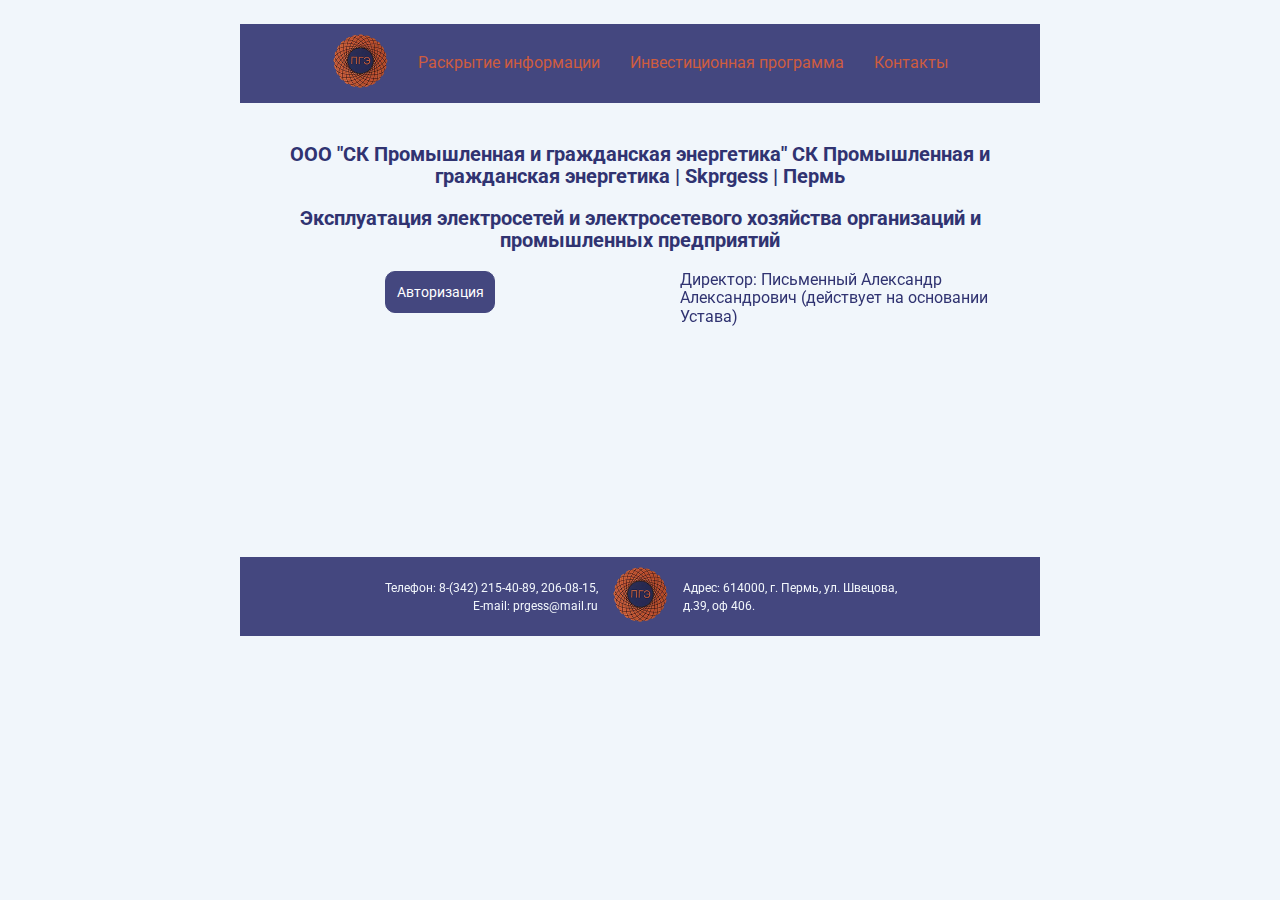
==== index.html @ 2e090eae "Add files via upload" ====
<!DOCTYPE html>
<html lang="ru">
	<head>
		<meta charset="UTF-8">
		<meta name="viewport" content="width=device-width, initial-scale=1.0 ">
		<title>СК Промышленная и гражданская энергетика | Skprgess | Пермь</title>
		<link rel="stylesheet" href="css/normalize.css">
		<link rel="stylesheet" href="css/skprgess.css">
		<link rel="stylesheet" href="css/skprgess768.css">
		<link rel="stylesheet" href="css/skprgess400.css">
	</head>
	<body>
		<div class="container">
			<header id="" class="header">
				<div class="header_logo"><a href="https://www.skprgess.com/" ><img src="img/logo100.png" alt="" class="logo-img"></a></div>
				<div class="header_nav">
					<div class="header_nav_item">
						<a href="raskrytie-informacii.html" class="header_link">Раскрытие информации</a></div>
					<div class="header_nav_item">
						<a href="inv-progr.html" class="header_link">Инвестиционная программа</a></div>
					<div class="header_nav_item">
						<a href="#contacts" class="header_link">Контакты</a></div>	
				</div>			
			</header>
			<section class="title">
				<p>ООО "СК Промышленная и гражданская энергетика"
					СК Промышленная и гражданская энергетика | Skprgess | Пермь</p>
				<p>Эксплуатация электросетей и электросетевого хозяйства организаций и промышленных предприятий</p>
			</section>

			<main class="main_content">
				<div class="col1">
					<button  type="submit" form="contact-form" value="">Авторизация</button>
					

					<div class="map">
						<iframe class="map" src="https://www.google.com/maps/embed?pb=!1m18!1m12!1m3!1d2114.131412874283!2d56.24873731580769!3d58.00254298121436!2m3!1f0!2f0!3f0!3m2!1i1024!2i768!4f13.1!3m3!1m2!1s0x43e8c72a57780363%3A0xf098b48c00d43f58!2z0YPQuy4g0KjQstC10YbQvtCy0LAsIDM5LCDQn9C10YDQvNGMLCDQn9C10YDQvNGB0LrQuNC5INC60YDQsNC5LCDQoNC-0YHRgdC40Y8sIDYxNDAzOQ!5e0!3m2!1sru!2sus!4v1588086266969!5m2!1sru!2sus" width="300" height="200" frameborder="0" style="border:0;" allowfullscreen="" aria-hidden="false" tabindex="0"></iframe>
					</div>
				</div>
				<div class="col2">
					<p class="company-info">Директор:   Письменный Александр Александрович  (действует на основании Устава)
					<br></p>
				</div>		
				
			</main>


			<footer class="footer" id="contacts">
				<div class="footer_col right">
					Телефон: 8-(342) 215-40-89, 206-08-15, 
					<br>E-mail: prgess@mail.ru
				</div>	
				<div class="footer_logo">
					<a href="index.html" ><img src="img/logo100.png" alt="" class="logo-img"></a>
				</div>
				<div class="footer_col">
					Адрес: 614000, г. Пермь, ул. Швецова, д.39, оф 406.	
				</div>												
			</footer>
		</div>

	</body>
</html>
---- css/skprgess.css ----
@import url("https://fonts.googleapis.com/css2?family=Roboto:wght@400;700&display=swap");
* {
  -webkit-box-sizing: border-box;
  box-sizing: border-box; }

p {
  margin-top: 0; }

body {
  background-color: #F1F6FB;
  font-family: 'Roboto', sans-serif;
  padding: 24px 0 0 0;
  color: #303371;
  font-size: 16px; }

a {
  color: #ce5c3e;
  text-decoration: none; }

.logo-img {
  width: 55px; }

.leftpadding {
  margin-left: 30px; }

.container {
  max-width: 800px;
  margin: auto; }

.header {
  background-color: #44477F;
  padding: 10px;
  display: -webkit-box;
  display: -ms-flexbox;
  display: flex;
  -webkit-box-pack: center;
  -ms-flex-pack: center;
  justify-content: center;
  -webkit-box-align: center;
  -ms-flex-align: center;
  align-items: center;
  margin: 0 0 40px 0; }
  .header_nav {
    display: -webkit-box;
    display: -ms-flexbox;
    display: flex; }
  .header_nav_item {
    padding-left: 30px; }
  .header_link {
    font-size: 16px; }

.title {
  font-size: 20px;
  line-height: 22px;
  font-weight: bold;
  text-align: center; }

.subtitle {
  font-size: 18px;
  line-height: 20px;
  text-align: center; }

.main_content {
  display: -webkit-box;
  display: -ms-flexbox;
  display: flex; }

.col1 {
  -ms-flex-preferred-size: 50%;
  flex-basis: 50%;
  text-align: center; }

.col2 {
  -ms-flex-preferred-size: 50%;
  flex-basis: 50%;
  display: -webkit-box;
  display: -ms-flexbox;
  display: flex;
  -ms-flex-pack: distribute;
  justify-content: space-around; }

.company-info {
  max-width: 320px; }

form {
  margin: 0 0 20px 0; }

input {
  margin: 0 0 10px 0;
  background: #FFFFFF;
  border: 1.5px solid #44477F;
  border-radius: 10px;
  font-size: 14px;
  line-height: 24px;
  padding: 8px;
  padding-left: 25px;
  outline: none; }

button {
  margin: 0 0 10px 0;
  background: #44477F;
  border: 1.5px solid #44477F;
  color: #FFFFFF;
  border-radius: 10px;
  font-size: 14px;
  line-height: 24px;
  padding: 8px;
  width: 110px;
  outline: none; }

.investment {
  margin: 50px 0; }
  .investment a {
    font-size: 18px;
    color: #ce5c3e; }

.information {
  margin: 50px 0; }

.content_item {
  display: -webkit-box;
  display: -ms-flexbox;
  display: flex; }
  .content_item_paragraph {
    margin-right: 10px;
    -ms-flex-preferred-size: 7%;
    flex-basis: 7%; }
  .content_item_title {
    outline: none;
    margin-bottom: 20px;
    -ms-flex-preferred-size: 89%;
    flex-basis: 89%; }
    .content_item_title_container {
      -ms-flex-preferred-size: 90%;
      flex-basis: 90%; }

.submenu {
  list-style-type: disc; }

li {
  margin: 10px 0 10px 0; }

.submenu1 {
  list-style-type: none; }

.submenu2 {
  list-style-type: circle; }

.ellipsis {
  list-style: none; }

.ellipsis::-webkit-details-marker {
  display: none; }

summary {
  padding: 3px 5px; }
  summary:hover {
    background-color: #D9DAE5;
    border: 0px solid #44477F;
    border-radius: 3px; }

.footer {
  color: #F1F6FB;
  display: -webkit-box;
  display: -ms-flexbox;
  display: flex;
  -webkit-box-pack: center;
  -ms-flex-pack: center;
  justify-content: center;
  -webkit-box-align: center;
  -ms-flex-align: center;
  align-items: center;
  margin: 30px 0;
  padding: 10px 0;
  background-color: #44477F; }
  .footer_col {
    -ms-flex-preferred-size: 30%;
    flex-basis: 30%;
    font-size: 12px;
    line-height: 18px; }
  .footer_logo {
    text-align: center;
    margin: 0 15px; }

.right {
  text-align: right; }
---- css/skprgess768.css ----
@media (max-width: 768px) {
  .container {
    max-width: 560px; }
  .header {
    padding: 10px 30px;
    margin: 0 0 30px 0;
    -webkit-box-pack: justify;
    -ms-flex-pack: justify;
    justify-content: space-between; }
    .header_nav {
      -webkit-box-orient: vertical;
      -webkit-box-direction: normal;
      -ms-flex-direction: column;
      flex-direction: column; }
    .header_nav_item {
      text-align: right; }
    .header_link {
      font-size: 14px; }
  body {
    padding: 14px 0 0 0;
    font-size: 14px; }
  .title {
    font-size: 18px;
    padding: 0 20px; }
  .main_content {
    -webkit-box-orient: vertical;
    -webkit-box-direction: normal;
    -ms-flex-direction: column;
    flex-direction: column; }
  .col1 {
    display: -webkit-box;
    display: -ms-flexbox;
    display: flex; }
  .form {
    -ms-flex-preferred-size: 100%;
    flex-basis: 100%; }
  .map {
    display: none; }
  input {
    border-radius: 8px;
    font-size: 12px;
    line-height: 22px;
    padding: 6px;
    padding-left: 20px; }
  button {
    border-radius: 8px;
    font-size: 12px;
    line-height: 22px;
    padding: 6px;
    width: 100px; }
  .content {
    padding: 0 10px; }
  .information {
    margin: 30px 0;
    padding: 0 10px; }
  .leftpadding {
    margin-left: 30px; }
  .investment {
    margin: 30px 0;
    padding: 0 10px; }
    .investment a {
      font-size: 14px; }
  .footer {
    margin: 20px 0; }
    .footer_col {
      -ms-flex-preferred-size: 35%;
      flex-basis: 35%;
      font-size: 10px;
      line-height: 16px; } }
---- css/skprgess400.css ----
@media (max-width: 400px) {
  .content_item_paragraph {
    -ms-flex-preferred-size: 12%;
    flex-basis: 12%; } }
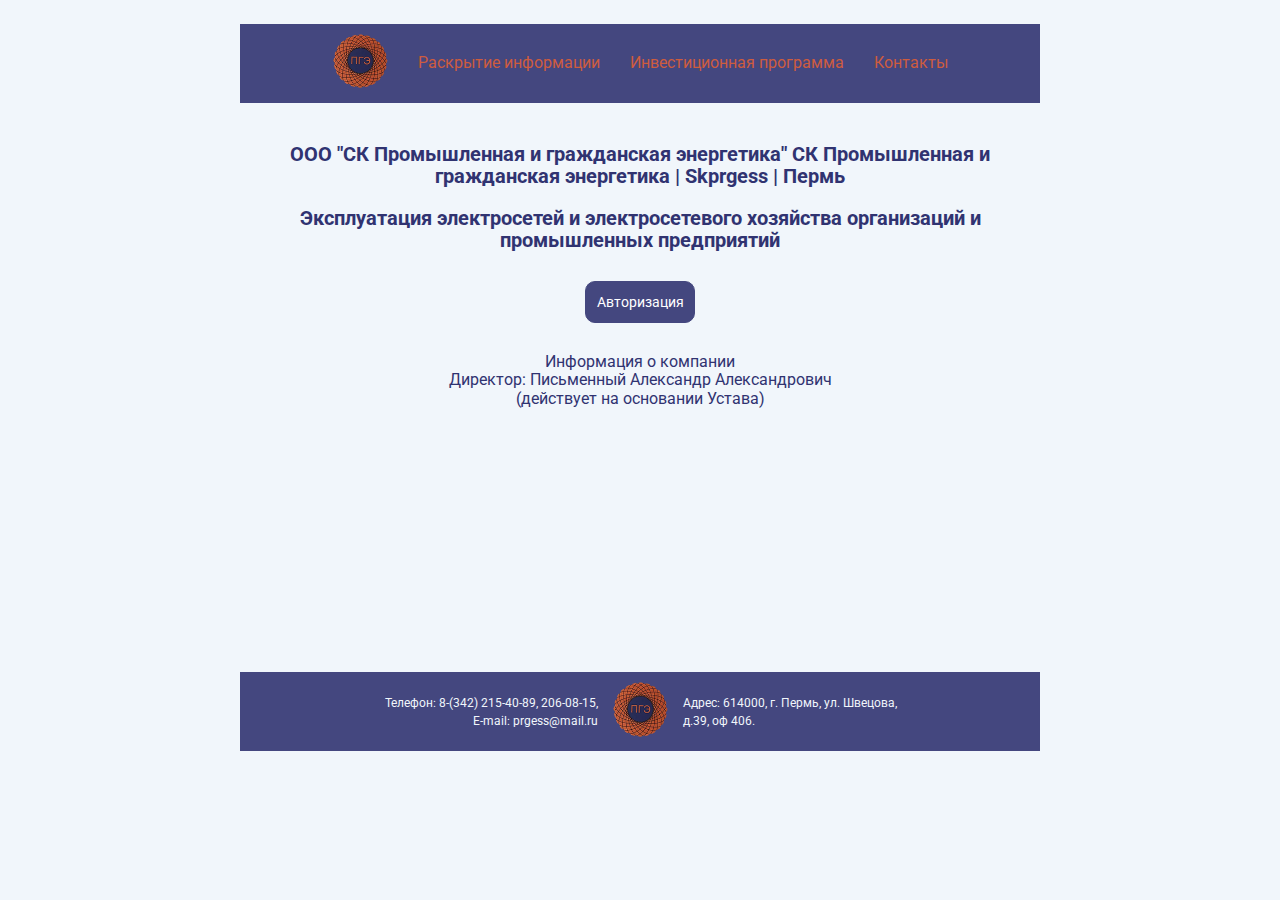
==== commit d74a3152: "Add files via upload" ====
--- a/index.html
+++ b/index.html
@@ -12,7 +12,7 @@
 	<body>
 		<div class="container">
 			<header id="" class="header">
-				<div class="header_logo"><a href="https://www.skprgess.com/" ><img src="img/logo100.png" alt="" class="logo-img"></a></div>
+				<div class="header_logo"><a href="index.html"><img src="img/logo100.png" alt="" class="logo-img"></a></div>
 				<div class="header_nav">
 					<div class="header_nav_item">
 						<a href="raskrytie-informacii.html" class="header_link">Раскрытие информации</a></div>
@@ -28,20 +28,21 @@
 				<p>Эксплуатация электросетей и электросетевого хозяйства организаций и промышленных предприятий</p>
 			</section>
 
-			<main class="main_content">
-				<div class="col1">
-					<button  type="submit" form="contact-form" value="">Авторизация</button>
-					
+			<main>
+				<div class="main_content">
+					<div class="auth">
+						<button type="submit" form="contact-form" value="">Авторизация</button>				
+					</div>
 
-					<div class="map">
-						<iframe class="map" src="https://www.google.com/maps/embed?pb=!1m18!1m12!1m3!1d2114.131412874283!2d56.24873731580769!3d58.00254298121436!2m3!1f0!2f0!3f0!3m2!1i1024!2i768!4f13.1!3m3!1m2!1s0x43e8c72a57780363%3A0xf098b48c00d43f58!2z0YPQuy4g0KjQstC10YbQvtCy0LAsIDM5LCDQn9C10YDQvNGMLCDQn9C10YDQvNGB0LrQuNC5INC60YDQsNC5LCDQoNC-0YHRgdC40Y8sIDYxNDAzOQ!5e0!3m2!1sru!2sus!4v1588086266969!5m2!1sru!2sus" width="300" height="200" frameborder="0" style="border:0;" allowfullscreen="" aria-hidden="false" tabindex="0"></iframe>
+					<div class="company-info">
+						Информация о компании
+						<br>Директор:   Письменный Александр Александрович  (действует на основании Устава)
 					</div>
 				</div>
-				<div class="col2">
-					<p class="company-info">Директор:   Письменный Александр Александрович  (действует на основании Устава)
-					<br></p>
-				</div>		
 				
+				<div class="map">
+						<iframe class="map" src="https://www.google.com/maps/embed?pb=!1m18!1m12!1m3!1d2114.131412874283!2d56.24873731580769!3d58.00254298121436!2m3!1f0!2f0!3f0!3m2!1i1024!2i768!4f13.1!3m3!1m2!1s0x43e8c72a57780363%3A0xf098b48c00d43f58!2z0YPQuy4g0KjQstC10YbQvtCy0LAsIDM5LCDQn9C10YDQvNGMLCDQn9C10YDQvNGB0LrQuNC5INC60YDQsNC5LCDQoNC-0YHRgdC40Y8sIDYxNDAzOQ!5e0!3m2!1sru!2sus!4v1588086266969!5m2!1sru!2sus" width="300" height="200" frameborder="0" style="border:0;" allowfullscreen="" aria-hidden="false" tabindex="0"></iframe>
+				</div>
 			</main>
 
 
--- a/css/skprgess.css
+++ b/css/skprgess.css
@@ -63,41 +63,20 @@
 .main_content {
   display: -webkit-box;
   display: -ms-flexbox;
-  display: flex; }
+  display: flex;
+  -webkit-box-orient: vertical;
+  -webkit-box-direction: normal;
+  -ms-flex-direction: column;
+  flex-direction: column;
+  -webkit-box-align: center;
+  -ms-flex-align: center;
+  align-items: center;
+  margin: 30px 0 10px 0; }
 
-.col1 {
-  -ms-flex-preferred-size: 50%;
-  flex-basis: 50%;
+.auth {
   text-align: center; }
 
-.col2 {
-  -ms-flex-preferred-size: 50%;
-  flex-basis: 50%;
-  display: -webkit-box;
-  display: -ms-flexbox;
-  display: flex;
-  -ms-flex-pack: distribute;
-  justify-content: space-around; }
-
-.company-info {
-  max-width: 320px; }
-
-form {
-  margin: 0 0 20px 0; }
-
-input {
-  margin: 0 0 10px 0;
-  background: #FFFFFF;
-  border: 1.5px solid #44477F;
-  border-radius: 10px;
-  font-size: 14px;
-  line-height: 24px;
-  padding: 8px;
-  padding-left: 25px;
-  outline: none; }
-
 button {
-  margin: 0 0 10px 0;
   background: #44477F;
   border: 1.5px solid #44477F;
   color: #FFFFFF;
@@ -107,6 +86,15 @@
   padding: 8px;
   width: 110px;
   outline: none; }
+
+.company-info {
+  margin: 30px 0 10px 0;
+  text-align: center;
+  max-width: 450px; }
+
+.map {
+  text-align: center;
+  margin: 10px 0 0px 0; }
 
 .investment {
   margin: 50px 0; }
--- a/css/skprgess768.css
+++ b/css/skprgess768.css
@@ -13,7 +13,8 @@
       -ms-flex-direction: column;
       flex-direction: column; }
     .header_nav_item {
-      text-align: right; }
+      text-align: right;
+      padding: 1px; }
     .header_link {
       font-size: 14px; }
   body {
@@ -22,26 +23,8 @@
   .title {
     font-size: 18px;
     padding: 0 20px; }
-  .main_content {
-    -webkit-box-orient: vertical;
-    -webkit-box-direction: normal;
-    -ms-flex-direction: column;
-    flex-direction: column; }
-  .col1 {
-    display: -webkit-box;
-    display: -ms-flexbox;
-    display: flex; }
-  .form {
-    -ms-flex-preferred-size: 100%;
-    flex-basis: 100%; }
-  .map {
-    display: none; }
-  input {
-    border-radius: 8px;
-    font-size: 12px;
-    line-height: 22px;
-    padding: 6px;
-    padding-left: 20px; }
+  .company-info {
+    max-width: 320px; }
   button {
     border-radius: 8px;
     font-size: 12px;
--- a/css/skprgess400.css
+++ b/css/skprgess400.css
@@ -1,4 +1,9 @@
 @media (max-width: 400px) {
+  body {
+    padding: 0px 0 0 0;
+    font-size: 12px; }
+  .title {
+    font-size: 16px; }
   .content_item_paragraph {
     -ms-flex-preferred-size: 12%;
     flex-basis: 12%; } }
